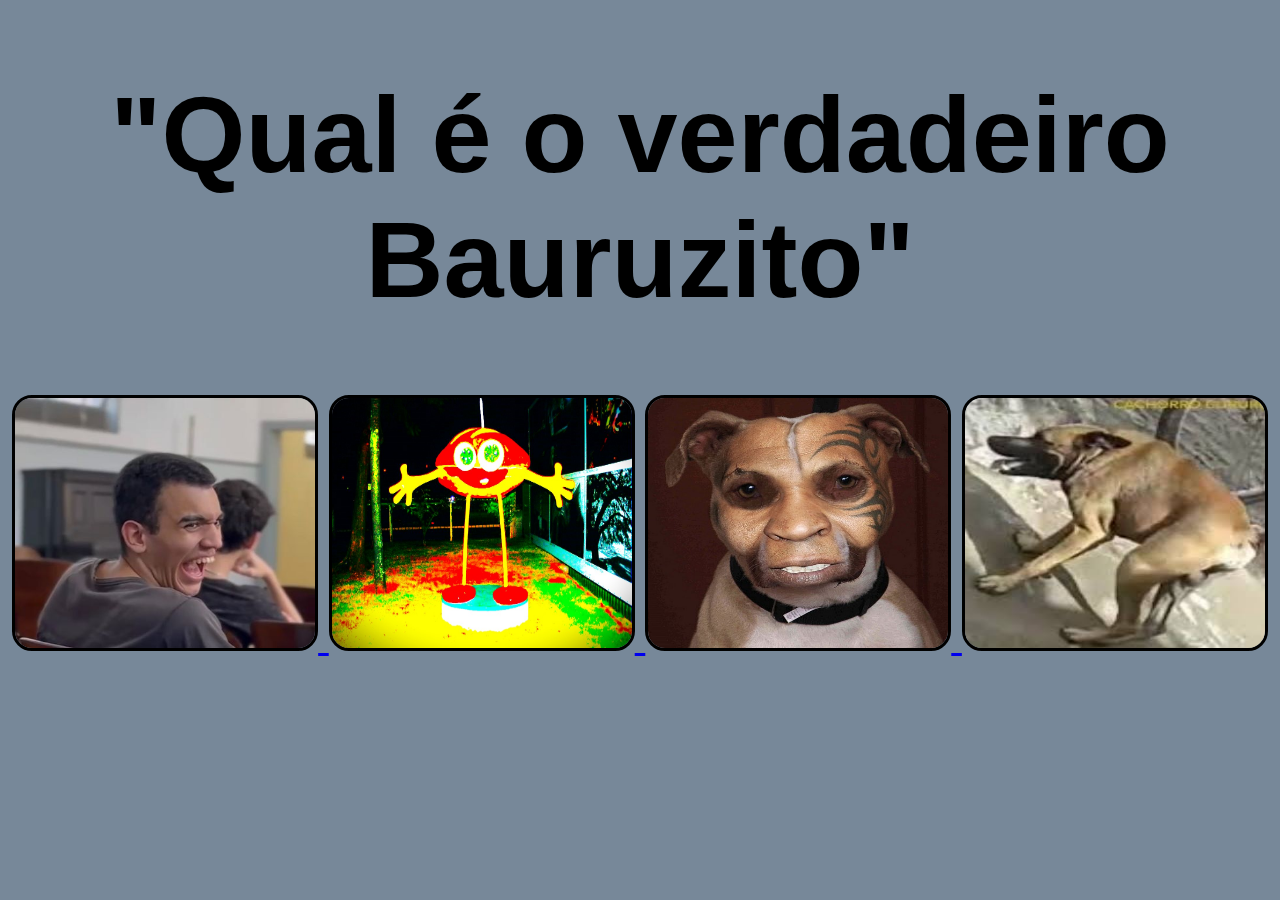
==== HTML/1209 att/Adivinhação/jsjogo1.html @ 6bb251a8 "GAME 12092023 att" ====
<!DOCTYPE html>
<html>
<head>
  <title>QUESTION</title>

  <style>
    body{text-align: center;
        background-color:lightslategrey;
        font-family: 'Gill Sans', 'Gill Sans MT', Calibri, 'Trebuchet MS', sans-serif;
        font-size: 38px;}


    div{font-family: 'Gill Sans', 'Gill Sans MT', Calibri, 'Trebuchet MS', sans-serif;
        font-size: 54px;}


    img{width: 300px; 
        height: 250px; 
        border: 3px solid black ; 
        border-radius: 20px;}
    
    

</style>

<div>
    <h1 align="center"> "Qual é o verdadeiro Bauruzito" </h1>
</div>
</head>

<body>

    <a href="file:///C:/Users/JOAOPEDROROCIADESOUZ/Documents/GitHub/dev/HTML/1209%20att/Adivinha%C3%A7%C3%A3o/jsjogoerro.html" target="_blank"
onmouseover="mudar ('lampada', 'lampCopia.png')">
<img src="marcelo.jpg"> 
</a>
    <a href="file:///C:/Users/JOAOPEDROROCIADESOUZ/Documents/GitHub/dev/HTML/1209%20att/Adivinha%C3%A7%C3%A3o/jsjogocerto.html" target="_blank"
onmouseover="mudar ('lampada', 'lampCopia.png')">
<img src="bauzinhohaha.jpg">
</a>
    <a href="file:///C:/Users/JOAOPEDROROCIADESOUZ/Documents/GitHub/dev/HTML/1209%20att/Adivinha%C3%A7%C3%A3o/jsjogoerro.html" target="_blank"
onmouseover="mudar ('lampada', 'lampCopia.png')">
<img src="maicão.png">
</a>
    <a href="file:///C:/Users/JOAOPEDROROCIADESOUZ/Documents/GitHub/dev/HTML/1209%20att/Adivinha%C3%A7%C3%A3o/jsjogoerro.html" target="_blank"
onmouseover="mudar ('lampada', 'lampCopia.png')">
<img src="cururu.png">
</a>
 
</body>
</html>
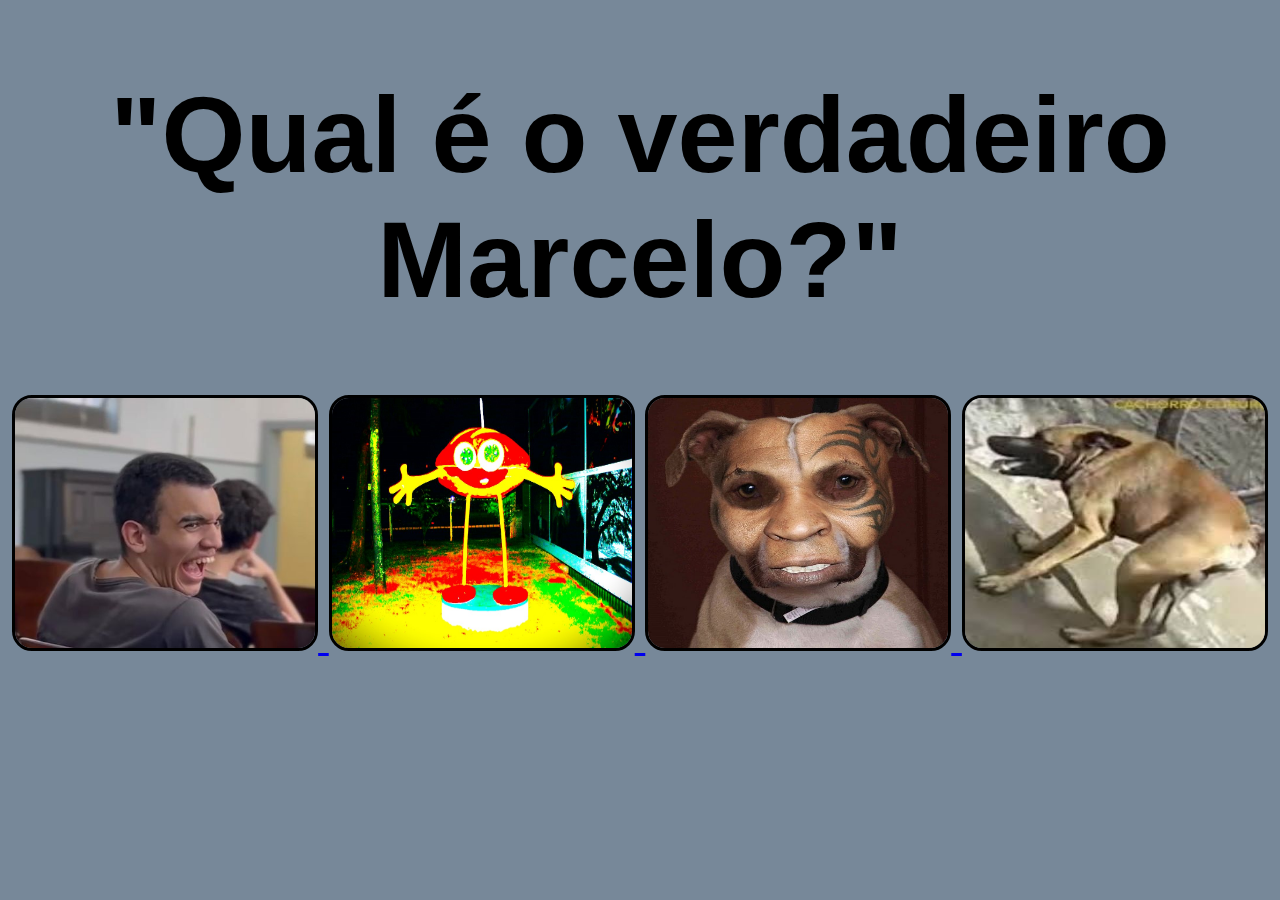
==== commit 88616152: "att 2609" ====
--- a/HTML/1209 att/Adivinhação/jsjogo1.html
+++ b/HTML/1209 att/Adivinhação/jsjogo1.html
@@ -24,7 +24,7 @@
 </style>
 
 <div>
-    <h1 align="center"> "Qual é o verdadeiro Bauruzito" </h1>
+    <h1 align="center"> "Qual é o verdadeiro Marcelo?" </h1>
 </div>
 </head>
 
